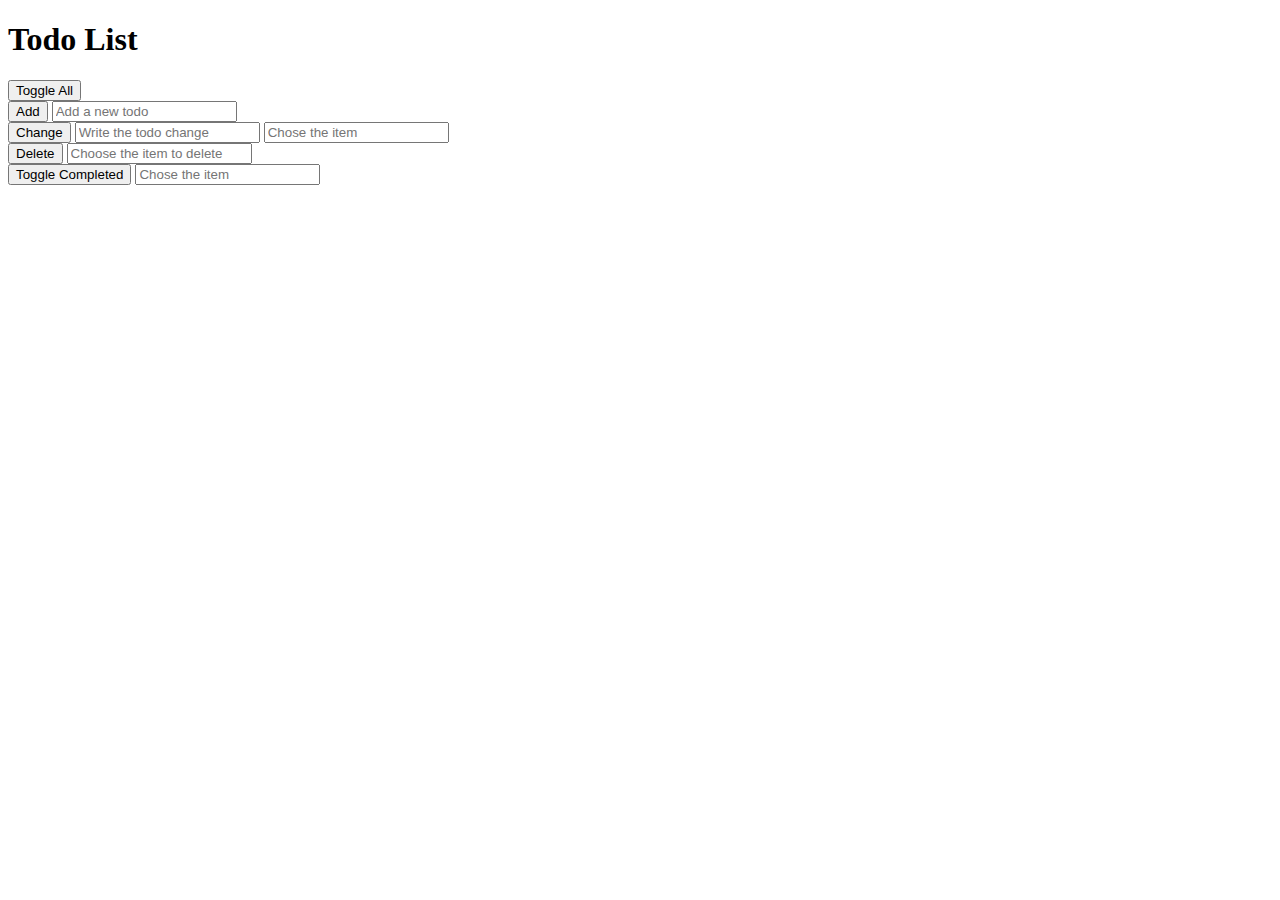
==== index.html @ 26a881cf "improved interface" ====
<!DOCTYPE html>
<html>
  <head>
    <title>Pratical Javascript</title>
    <script src="todo.js"></script>
  </head>
  <body>
    <h1>Todo List</h1>

    <div>
      <button onClick="handlers.toggleAll()">Toggle All</button>
    </div>

    <div>
      <button onclick="handlers.addTodo()">Add</button>
      <input id="addTodoTextInput" type="text" placeholder="Add a new todo" />
    </div>

    <div>
      <button onclick="handlers.changeTodo()">Change</button>
      <input
        id="changeTodoTextInput"
        type="text"
        placeholder="Write the todo change"
      />
      <input
        id="changeTodoPositionInput"
        type="number"
        placeholder="Chose the item"
      />
    </div>

    <div>
      <button onClick="handlers.deleteTodo()">Delete</button>
      <input
        id="deleteTodoPositionInput"
        type="number"
        placeholder="Choose the item to delete"
      />
    </div>

    <div>
      <button onclick="handlers.toggleTodo()">
        Toggle Completed
      </button>
      <input
        id="toggleTodoPositionInput"
        type="number"
        placeholder="Chose the item"
      />
    </div>

    <ul></ul>
  </body>
</html>
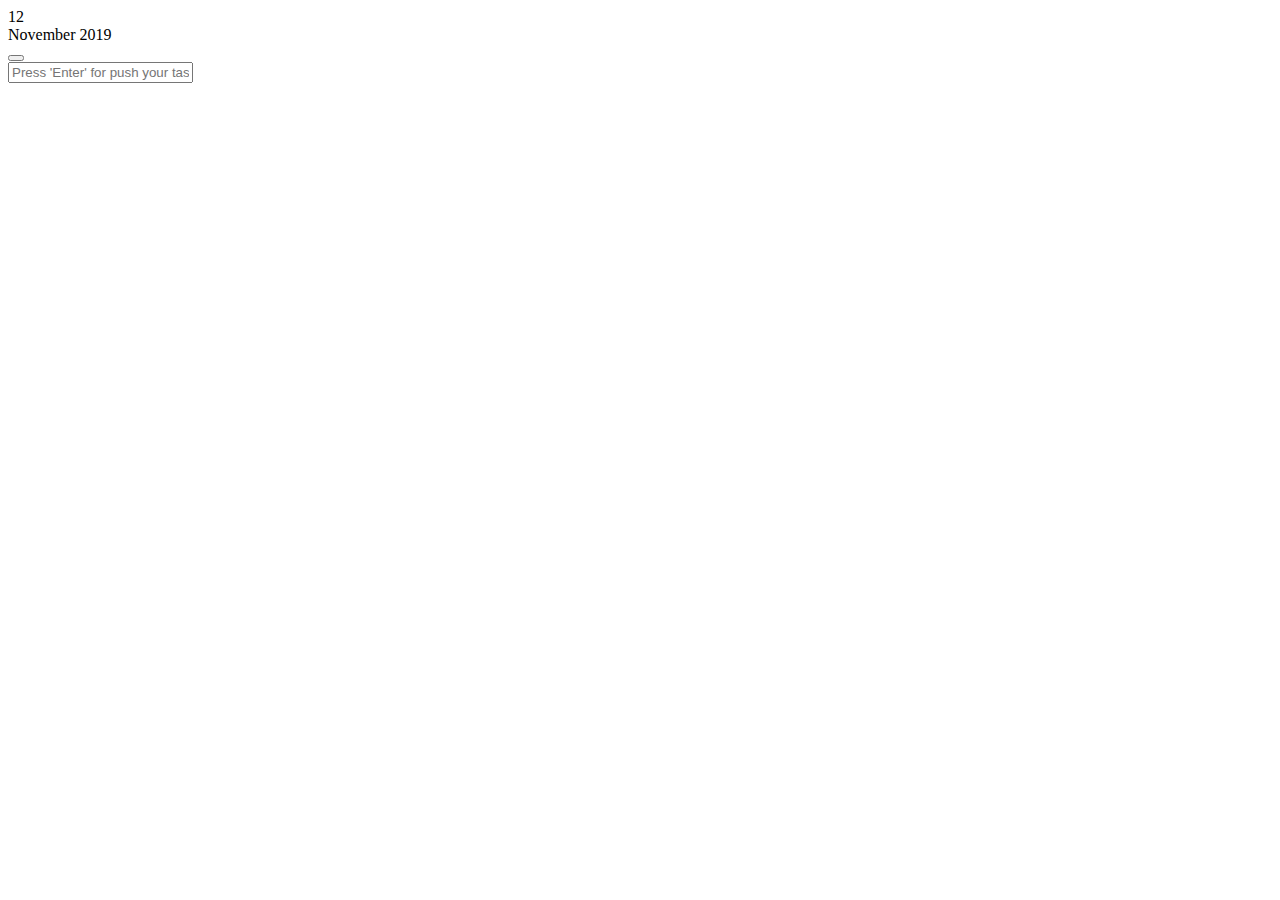
==== commit b44afff1: "changed interface" ====
--- a/index.html
+++ b/index.html
@@ -2,10 +2,60 @@
 <html>
   <head>
     <title>Pratical Javascript</title>
-    <script src="todo.js"></script>
+
+    <link
+      href="http://code.ionicframework.com/ionicons/2.0.1/css/ionicons.min.css"
+      rel="stylesheet"
+      type="text/css"
+    />
+
+    <link href="style.css" rel="stylesheet" />
   </head>
   <body>
-    <h1>Todo List</h1>
+    <div class="todolist">
+      <div class="todolist__main">
+        <div class="todolist__header">
+          <div class="todolist__header--date">
+            <span class="date--day">12</span>
+            <div class="warpper">
+              <span class="date--month">November</span>
+              <span class="date--year">2019</span>
+            </div>
+            <button onclick="handlers.addTodo()" class="add__circle">
+              <i class="ion-plus-circled"></i>
+            </button>
+          </div>
+
+          <input
+            id="addTodoTextInput"
+            class="add__input"
+            type="text"
+            placeholder="Press 'Enter' for push your task.. "
+          />
+        </div>
+        <!-- End Header -->
+
+        <!-- Foot : Showlist Task -->
+        <div class="todolist__result">
+          <ul class="result__list">
+            <!--
+<li class="list__task" id="task-0">
+                        <button class="list__task--check"><i class="ion-ios-checkmark green"></i></button>
+                        <div class="list__task--text">Lorem, ipsum dolor.</div>
+                        <div class="wrapper--left">
+                            <button class="list__task--edit"><i class="ion-android-create"></i></button>
+                            <button class="list__task--del"><i class="ion-android-delete"></i></button>
+                        </div>
+                    </li>
+
+
+            -->
+          </ul>
+        </div>
+      </div>
+    </div>
+
+    <!--<h1>Todo List</h1>
 
     <div>
       <button onClick="handlers.toggleAll()">Toggle All</button>
@@ -29,16 +79,7 @@
         placeholder="Chose the item"
       />
     </div>
-
-    <div>
-      <button onClick="handlers.deleteTodo()">Delete</button>
-      <input
-        id="deleteTodoPositionInput"
-        type="number"
-        placeholder="Choose the item to delete"
-      />
-    </div>
-
+    
     <div>
       <button onclick="handlers.toggleTodo()">
         Toggle Completed
@@ -50,6 +91,7 @@
       />
     </div>
 
-    <ul></ul>
-  </body>
+  <ul></ul>
+  --></body>
+  <script src="todo.js"></script>
 </html>
